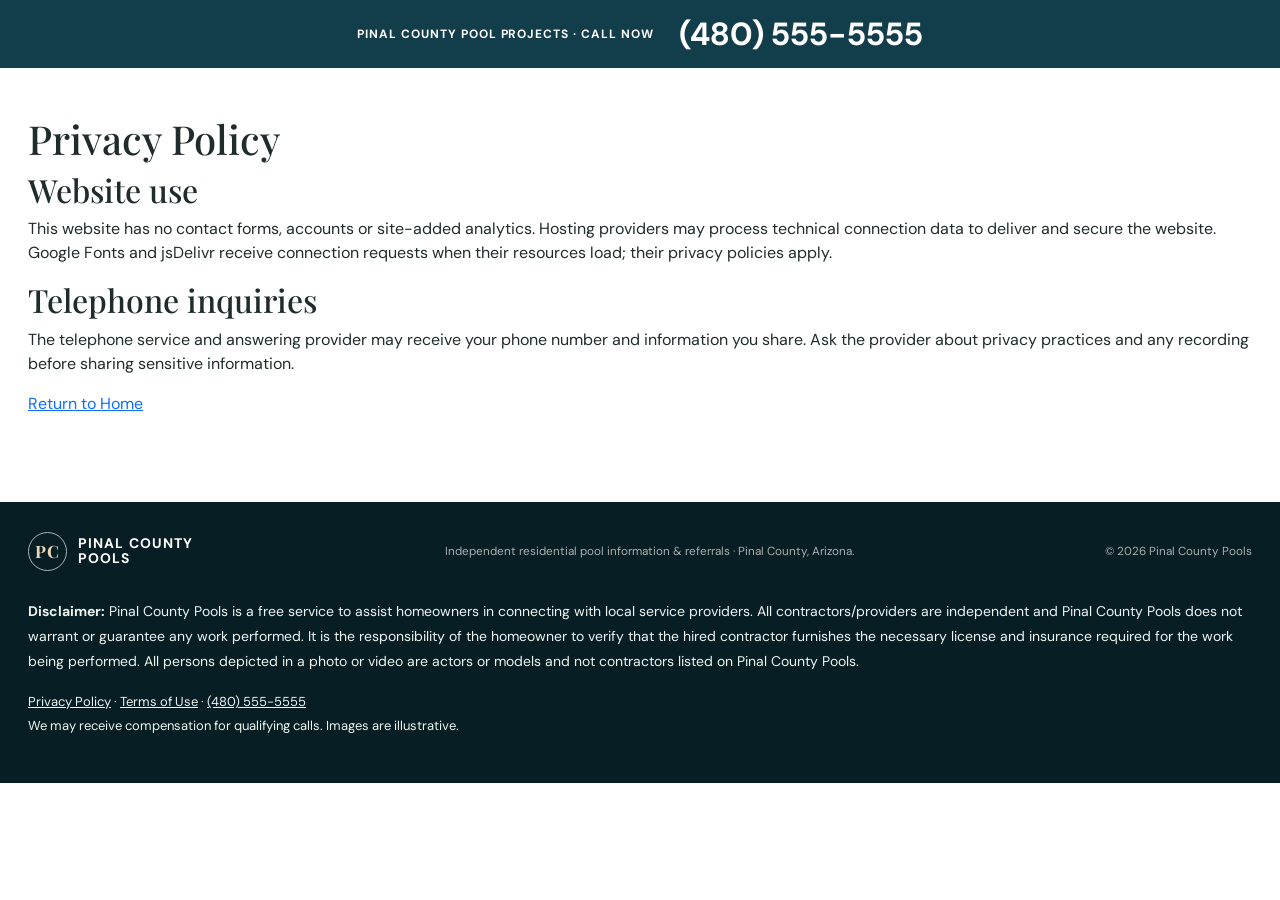
==== privacy.html @ 81d5931e "Add files via upload" ====
<!doctype html>
<html lang="en">
<head>
  <meta charset="utf-8">
  <meta name="viewport" content="width=device-width, initial-scale=1">
  <meta name="theme-color" content="#123d4b">
  <meta name="description" content="Residential swimming pool information and referrals for Pinal County, Arizona. Call (480) 555-5555 about new pools, remodeling and poolside updates.">
  <title>Privacy Policy | Pinal County Pools</title>
  <link rel="preconnect" href="https://fonts.googleapis.com">
  <link rel="preconnect" href="https://fonts.gstatic.com" crossorigin>
  <link href="https://fonts.googleapis.com/css2?family=DM+Sans:wght@400;500;600;700&family=Playfair+Display:wght@400;500;600;700&family=Pinyon+Script&display=swap" rel="stylesheet">
  <link rel="stylesheet" href="https://cdn.jsdelivr.net/npm/bootstrap@5.3.3/dist/css/bootstrap.min.css">
  <link rel="stylesheet" href="https://cdn.jsdelivr.net/npm/bootstrap-icons@1.11.3/font/bootstrap-icons.min.css">
  
<link rel="stylesheet" href="css/style.css?v=referral-pools1">
</head>
<body><a class="top-call-banner" href="tel:+14805555555"><span>PINAL COUNTY POOL PROJECTS · CALL NOW</span><strong>(480) 555-5555</strong></a><main class="wrap" style="padding-top:115px;padding-bottom:70px"><h1>Privacy Policy</h1><h2>Website use</h2><p>This website has no contact forms, accounts or site-added analytics. Hosting providers may process technical connection data to deliver and secure the website. Google Fonts and jsDelivr receive connection requests when their resources load; their privacy policies apply.</p><h2>Telephone inquiries</h2><p>The telephone service and answering provider may receive your phone number and information you share. Ask the provider about privacy practices and any recording before sharing sensitive information.</p><p><a href="index.html">Return to Home</a></p></main>  <footer>
    <div class="wrap footer-inner">
      <a class="brand" href="index.html"><span class="brand-mark">PC</span><span>Pinal County<br>Pools</span></a>
      <span>Independent residential pool information &amp; referrals · Pinal County, Arizona.</span>
      <span>© 2026 Pinal County Pools</span>
    </div>
    <div class="wrap"><p class="provider-disclaimer"><strong>Disclaimer:</strong> Pinal County Pools is a free service to assist homeowners in connecting with local service providers. All contractors/providers are independent and Pinal County Pools does not warrant or guarantee any work performed. It is the responsibility of the homeowner to verify that the hired contractor furnishes the necessary license and insurance required for the work being performed. All persons depicted in a photo or video are actors or models and not contractors listed on Pinal County Pools.</p><p class="footer-legal"><a href="privacy.html">Privacy Policy</a> · <a href="terms.html">Terms of Use</a> · <a href="tel:+14805555555">(480) 555-5555</a><br>We may receive compensation for qualifying calls. Images are illustrative.</p></div>
  </footer><a class="mobile-call-banner" href="tel:+14805555555">Call (480) 555-5555</a></body></html>
---- css/style.css ----
:root{--deep:#123d4b;--deep2:#0b2933;--aqua:#a9d4cf;--sand:#e9d6b7;--ink:#202b2b;--muted:#687574;--paper:#f7f6f2;--line:rgba(22,53,57,.14)}
    *{box-sizing:border-box}
    html{scroll-behavior:smooth}
    body{margin:0;color:var(--ink);font-family:"DM Sans",sans-serif;background:#fff;-webkit-font-smoothing:antialiased}
    h1,h2,h3,.display{font-family:"Playfair Display",serif}
    .script{font-family:"Pinyon Script",cursive;font-weight:400;text-transform:none;color:var(--aqua);font-size:1.12em}
    .wrap{width:min(1320px,calc(100% - 56px));margin-inline:auto}
    .eyebrow{font-size:.7rem;letter-spacing:.22em;text-transform:uppercase;font-weight:700}
    .section-pad{padding:112px 0}
    .navbar{padding:16px 0;transition:background .35s,padding .35s,box-shadow .35s}
    .navbar.scrolled{background:rgba(13,42,51,.88);backdrop-filter:blur(16px);padding:10px 0;box-shadow:0 8px 30px #071a2030}
    .navbar .container-fluid{width:min(1440px,calc(100% - 56px))}
    .brand{display:flex;align-items:center;gap:11px;color:#fff;text-decoration:none;font-size:.87rem;line-height:1.1;font-weight:700;letter-spacing:.08em;text-transform:uppercase}
    .brand-mark{width:39px;height:39px;border:1px solid #ffffffa6;border-radius:50%;display:grid;place-items:center;font-family:"Playfair Display",serif;font-size:17px;color:var(--sand)}
    .navbar-nav{gap:27px}
    .navbar-nav .nav-link{color:#ffffffd9;font-size:.78rem;letter-spacing:.04em;padding:8px 0!important;position:relative}
    .navbar-nav .nav-link:after{content:"";position:absolute;bottom:2px;left:0;width:100%;height:1px;background:var(--sand);transform:scaleX(0);transform-origin:right;transition:transform .3s}
    .navbar-nav .nav-link:hover:after{transform:scaleX(1);transform-origin:left}
    .btn-pill{border-radius:99px;padding:12px 22px;font-size:.78rem;font-weight:700;letter-spacing:.02em;border:1px solid transparent;transition:.25s}
    .btn-sand{background:var(--sand);color:#18353b}
    .btn-sand:hover{background:#f2e5d1;color:#18353b;transform:translateY(-2px)}
    .btn-outline-light{border-color:#ffffff80}
    .btn-outline-light:hover{background:#ffffff24;border-color:#fff}
    .navbar-toggler{border:1px solid #ffffff70;color:white;padding:7px 10px}
    .navbar-toggler:focus{box-shadow:0 0 0 3px #ffffff35}
    .hero{height:190vh;position:relative;background:var(--deep2)}
    .hero-sticky{height:100vh;min-height:650px;position:sticky;top:0;overflow:hidden}
    .hero-image{position:absolute;inset:-2%;width:104%;height:104%;object-fit:cover;transform:scale(1.04);will-change:transform}
    .hero-image.second{opacity:0;transition:opacity 1.3s}
    .hero-shade{position:absolute;inset:0;background:linear-gradient(0deg,rgba(5,24,29,.8) 0%,rgba(5,24,29,.23) 47%,rgba(5,24,29,.28) 100%),linear-gradient(90deg,rgba(4,25,31,.48),transparent 78%)}
    .hero-content{position:absolute;z-index:2;left:0;right:0;bottom:10%;color:white}
    .hero-content .eyebrow{color:var(--sand);margin-bottom:19px}
    .hero h1{font-size:clamp(3rem,7vw,6.8rem);line-height:.99;letter-spacing:-.035em;max-width:850px;margin:0}
    .hero-copy{max-width:590px;color:#ffffffd4;font-size:1.05rem;line-height:1.8;margin:23px 0 29px}
    .hero-actions{display:flex;gap:12px;flex-wrap:wrap}
    .hero-bottom{position:absolute;bottom:30px;left:0;right:0;display:flex;justify-content:space-between;align-items:center;color:#ffffffbd;font-size:.68rem;letter-spacing:.15em;text-transform:uppercase}
    .scroll-note{display:flex;align-items:center;gap:10px}
    .scroll-note i{font-size:1rem}
    .hero-index{font-variant-numeric:tabular-nums}
    .stats-shell{position:relative;z-index:3;margin-top:-46px}
    .stats{display:grid;grid-template-columns:repeat(4,1fr);background:white;border-radius:4px;box-shadow:0 18px 55px #102d3518;border:1px solid var(--line)}
    .stat{padding:29px 20px;text-align:center;border-right:1px solid var(--line)}
    .stat:last-child{border:0}
    .stat strong{display:block;color:var(--deep);font-family:"Playfair Display",serif;font-size:2rem;font-weight:500;line-height:1.15}
    .stat span{display:block;font-size:.73rem;color:var(--muted);margin-top:7px}
    .section-heading{max-width:720px}
    .section-heading .eyebrow{color:#729894;margin-bottom:15px}
    .section-heading h2{font-size:clamp(2.35rem,4.1vw,4rem);line-height:1.1;letter-spacing:-.025em;margin:0}
    .section-heading p{color:var(--muted);line-height:1.8;font-size:1rem;margin-top:20px;max-width:600px}
    .services{background:var(--paper)}
    .service-grid{display:grid;grid-template-columns:repeat(4,1fr);gap:16px;margin-top:45px}
    .service-card{height:390px;min-width:0;position:relative;overflow:hidden;color:#fff;text-decoration:none;background:#264c53}
    .service-card img{width:100%;height:100%;object-fit:cover;transition:transform .8s cubic-bezier(.2,.65,.3,1)}
    .service-card:hover img{transform:scale(1.07)}
    .service-card:after{content:"";position:absolute;inset:0;background:linear-gradient(0deg,rgba(5,26,31,.84),transparent 70%);transition:background .3s}
    .service-card:hover:after{background:linear-gradient(0deg,rgba(5,35,42,.9),rgba(5,26,31,.04) 85%)}
    .service-info{position:absolute;z-index:1;left:24px;right:22px;bottom:24px}
    .service-info .number{font-size:.66rem;letter-spacing:.2em;color:var(--sand)}
    .service-info h3{font-size:1.55rem;margin:8px 0}
    .service-info p{font-size:.82rem;line-height:1.6;color:#ffffffc7;margin:0;max-width:260px}
    .service-link{display:inline-flex;align-items:center;gap:9px;color:var(--sand);font-size:.75rem;font-weight:700;margin-top:15px}
    .service-card:hover .service-link i{transform:translateX(5px)}
    .service-link i{transition:transform .25s}
    .story{overflow:hidden}
    .story-grid{display:grid;grid-template-columns:1fr 1fr;align-items:center;gap:9%}
    .story-photo{height:590px;position:relative;overflow:hidden}
    .story-photo img{width:100%;height:100%;object-fit:cover}
    .story-photo:after{content:"";position:absolute;inset:18px;border:1px solid #ffffff8a;pointer-events:none}
    .story-copy .section-heading p{max-width:510px}
    .story-note{border-top:1px solid var(--line);margin-top:28px;padding-top:20px;display:flex;gap:14px;align-items:center;font-size:.82rem;color:var(--muted)}
    .story-note i{font-size:1.4rem;color:#6c9994}
    .story-note strong{display:block;color:var(--ink);font-weight:600;margin-bottom:2px}
    .gallery{background:var(--deep);color:white}
    .gallery .section-heading{max-width:680px}
    .gallery .section-heading .eyebrow{color:var(--sand)}
    .gallery .section-heading p{color:#ffffffa8}
    .gallery-head{display:flex;align-items:end;justify-content:space-between;gap:20px}
    .slider-controls{display:flex;gap:9px}
    .slider-controls button{width:45px;height:45px;border:1px solid #ffffff60;border-radius:50%;color:white;background:transparent;transition:.2s}
    .slider-controls button:hover{background:#ffffff20;border-color:white}
    .gallery-track{display:flex;gap:17px;overflow-x:auto;scroll-snap-type:x mandatory;scrollbar-width:none;margin-top:43px;padding-bottom:9px}
    .gallery-track::-webkit-scrollbar{display:none}
    .gallery-item{position:relative;flex:0 0 39%;height:410px;overflow:hidden;scroll-snap-align:start;background:#20454d}
    .gallery-item img{height:100%;width:100%;object-fit:cover;transition:transform .7s}
    .gallery-item:hover img{transform:scale(1.05)}
    .gallery-caption{position:absolute;bottom:0;left:0;right:0;padding:55px 24px 22px;background:linear-gradient(transparent,#071e25c9);font-size:.78rem;letter-spacing:.08em;text-transform:uppercase}
    .approach{background:#f4f3ee}
    .approach-grid{display:grid;grid-template-columns:.95fr 1.05fr;gap:9%;align-items:center}
    .approach-image{height:500px;overflow:hidden}
    .approach-image img{height:100%;width:100%;object-fit:cover}
    .steps{margin-top:34px}
    .step{display:grid;grid-template-columns:42px 1fr;gap:15px;padding:18px 0;border-top:1px solid var(--line)}
    .step-no{font-family:"Playfair Display",serif;color:#71928f;font-size:1.2rem}
    .step h3{font-size:1.1rem;margin:0 0 5px}
    .step p{font-size:.82rem;color:var(--muted);margin:0;line-height:1.65}
    .quote-section{background:#fff}
    .quote-panel{background:#f7f6f2;padding:70px 8%;display:grid;grid-template-columns:1fr 1fr;gap:8%;align-items:center}
    .quote-panel blockquote{font-family:"Playfair Display",serif;font-size:clamp(1.55rem,2.6vw,2.35rem);line-height:1.38;margin:0;color:var(--deep)}
    .quote-panel cite{display:block;font-family:"DM Sans",sans-serif;font-size:.72rem;font-style:normal;text-transform:uppercase;letter-spacing:.14em;color:var(--muted);margin-top:24px}
    .quote-aside{border-left:1px solid var(--line);padding-left:35px}
    .quote-aside p{font-size:.9rem;line-height:1.8;color:var(--muted)}
    .quote-aside .stars{color:#bb9764;letter-spacing:.1em;margin-bottom:12px}
    .contact{background:var(--deep2);color:#fff;padding:94px 0}
    .contact-grid{display:flex;align-items:center;justify-content:space-between;gap:40px}
    .contact .eyebrow{color:var(--sand);margin-bottom:14px}
    .contact h2{font-size:clamp(2.5rem,5vw,4.6rem);line-height:1.06;margin:0;max-width:680px}
    .contact p{color:#ffffffa6;max-width:540px;line-height:1.8;margin:18px 0 0}
    footer{background:#081e25;color:#ffffffa6;padding:30px 0;font-size:.73rem}
    .footer-inner{display:flex;justify-content:space-between;align-items:center;gap:20px}
    footer a{color:#fff;text-decoration:none}
    .reveal-ready .reveal{opacity:0;transform:translateY(24px);transition:opacity .8s,transform .8s}
    .reveal-ready .reveal.visible{opacity:1;transform:none}
    @media(max-width:991px){
      .navbar-nav{gap:12px}.navbar-nav .nav-link{font-size:.72rem}
      .service-grid{grid-template-columns:repeat(2,1fr)}
      .story-grid,.approach-grid{gap:6%}
      .gallery-item{flex-basis:57%}
    }
    @media(max-width:767px){
      .wrap{width:calc(100% - 40px)}
      .section-pad{padding:78px 0}
      .navbar .container-fluid{width:calc(100% - 36px)}
      .navbar-collapse{background:rgba(13,42,51,.97);padding:12px 18px 19px;margin-top:12px;border-radius:6px}
      .navbar-nav{gap:0}
      .navbar-nav .nav-link{padding:10px 0!important}
      .navbar .nav-cta{display:none}
      .hero{height:160vh}
      .hero-sticky{min-height:600px}
      .hero-content{bottom:13%}
      .hero h1{font-size:clamp(3.1rem,13vw,5.2rem)}
      .hero-copy{font-size:.93rem;line-height:1.7}
      .hero-bottom{bottom:20px}
      .stats-shell{margin-top:-20px}
      .stats{grid-template-columns:repeat(2,1fr)}
      .stat{padding:22px 10px;border-bottom:1px solid var(--line)}
      .stat:nth-child(2){border-right:0}
      .stat:nth-child(n+3){border-bottom:0}
      .stat strong{font-size:1.65rem}
      .service-grid{gap:10px}
      .service-card{height:310px}
      .service-info{left:16px;right:14px;bottom:16px}
      .service-info h3{font-size:1.25rem}
      .service-info p{font-size:.74rem}
      .story-grid,.approach-grid{grid-template-columns:1fr;gap:35px}
      .story-photo{height:390px}
      .story-copy{order:-1}
      .approach-image{height:360px}
      .gallery-head{align-items:start}
      .gallery-item{flex-basis:84%;height:340px}
      .quote-panel{grid-template-columns:1fr;padding:42px 25px;gap:28px}
      .quote-aside{border-left:0;border-top:1px solid var(--line);padding:22px 0 0}
      .contact-grid{display:block}
      .contact-grid .btn{margin-top:26px}
      .footer-inner{flex-direction:column;text-align:center}
    }
    @media(max-width:420px){.service-card{height:280px}.service-info p{display:none}.hero-actions .btn{width:100%}}
    @media(prefers-reduced-motion:reduce){*,*::before,*::after{scroll-behavior:auto!important;transition-duration:.01ms!important;animation-duration:.01ms!important}.hero-image{transform:none!important}}
html{scroll-padding-top:175px}.top-call-banner{position:fixed;inset:0 0 auto;z-index:1050;background:#123d4b;color:#fff;display:flex;align-items:center;justify-content:center;gap:25px;height:68px;padding:8px 14px;text-decoration:none}.top-call-banner span{font-size:12px;font-weight:700;letter-spacing:.08em}.top-call-banner strong{font-size:32px;white-space:nowrap}.navbar,.navbar.scrolled{top:68px;background:#f5f4f0;color:#123d4b}.nav-cta{font-size:18px;white-space:nowrap}.hero-content{padding-top:180px}.hero-actions .phone-cta{font-size:25px;padding:18px 28px;font-weight:700}.phone-cta{font-size:21px;font-weight:700}.provider-disclaimer{color:#eef4f0;font-size:14px;line-height:1.8;margin-top:28px}.footer-legal{color:#eef4f0;font-size:13px;line-height:1.8}.footer-legal a{color:inherit;text-decoration:underline}.mobile-call-banner{display:none}.service-link{font-size:15px;font-weight:700}
@media(max-width:991.98px){body{padding-bottom:65px}.mobile-call-banner{position:fixed;inset:auto 0 0;z-index:1050;display:block;background:#123d4b;color:white;text-align:center;padding:18px 12px;font-size:21px;font-weight:700;text-decoration:none}.navbar-collapse{background:#f5f4f0}.nav-cta{font-size:16px}}
@media(max-width:575.98px){.top-call-banner{height:76px;flex-direction:column;gap:2px}.top-call-banner span{font-size:10px}.top-call-banner strong{font-size:29px}.navbar,.navbar.scrolled{top:76px}.nav-cta{display:none}.hero-actions .phone-cta{font-size:23px;padding:16px 22px}.hero-content{padding-top:180px}}
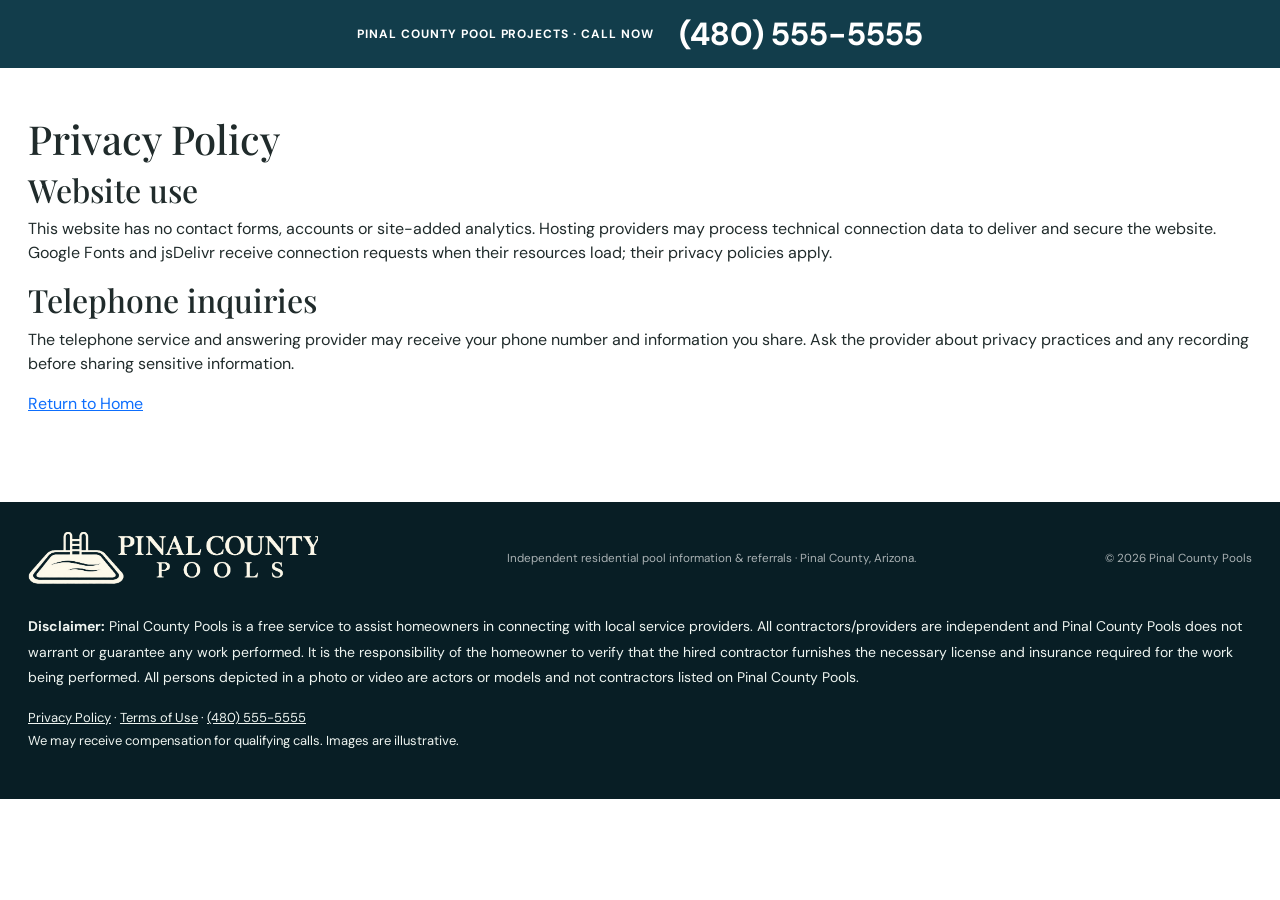
==== commit bc80f3e9: "Add files via upload" ====
--- a/privacy.html
+++ b/privacy.html
@@ -12,11 +12,11 @@
   <link rel="stylesheet" href="https://cdn.jsdelivr.net/npm/bootstrap@5.3.3/dist/css/bootstrap.min.css">
   <link rel="stylesheet" href="https://cdn.jsdelivr.net/npm/bootstrap-icons@1.11.3/font/bootstrap-icons.min.css">
   
-<link rel="stylesheet" href="css/style.css?v=referral-pools1">
+<link rel="stylesheet" href="css/style.css?v=pool-logo2">
 </head>
 <body><a class="top-call-banner" href="tel:+14805555555"><span>PINAL COUNTY POOL PROJECTS · CALL NOW</span><strong>(480) 555-5555</strong></a><main class="wrap" style="padding-top:115px;padding-bottom:70px"><h1>Privacy Policy</h1><h2>Website use</h2><p>This website has no contact forms, accounts or site-added analytics. Hosting providers may process technical connection data to deliver and secure the website. Google Fonts and jsDelivr receive connection requests when their resources load; their privacy policies apply.</p><h2>Telephone inquiries</h2><p>The telephone service and answering provider may receive your phone number and information you share. Ask the provider about privacy practices and any recording before sharing sensitive information.</p><p><a href="index.html">Return to Home</a></p></main>  <footer>
     <div class="wrap footer-inner">
-      <a class="brand" href="index.html"><span class="brand-mark">PC</span><span>Pinal County<br>Pools</span></a>
+      <a class="brand" href="index.html"><span class="logo-frame"><img class="site-logo" src="assets/pinal-county-pools-logo.png" alt="Pinal County Pools" width="2160" height="720"></span></a>
       <span>Independent residential pool information &amp; referrals · Pinal County, Arizona.</span>
       <span>© 2026 Pinal County Pools</span>
     </div>
--- a/css/style.css
+++ b/css/style.css
@@ -158,3 +158,8 @@
 html{scroll-padding-top:175px}.top-call-banner{position:fixed;inset:0 0 auto;z-index:1050;background:#123d4b;color:#fff;display:flex;align-items:center;justify-content:center;gap:25px;height:68px;padding:8px 14px;text-decoration:none}.top-call-banner span{font-size:12px;font-weight:700;letter-spacing:.08em}.top-call-banner strong{font-size:32px;white-space:nowrap}.navbar,.navbar.scrolled{top:68px;background:#f5f4f0;color:#123d4b}.nav-cta{font-size:18px;white-space:nowrap}.hero-content{padding-top:180px}.hero-actions .phone-cta{font-size:25px;padding:18px 28px;font-weight:700}.phone-cta{font-size:21px;font-weight:700}.provider-disclaimer{color:#eef4f0;font-size:14px;line-height:1.8;margin-top:28px}.footer-legal{color:#eef4f0;font-size:13px;line-height:1.8}.footer-legal a{color:inherit;text-decoration:underline}.mobile-call-banner{display:none}.service-link{font-size:15px;font-weight:700}
 @media(max-width:991.98px){body{padding-bottom:65px}.mobile-call-banner{position:fixed;inset:auto 0 0;z-index:1050;display:block;background:#123d4b;color:white;text-align:center;padding:18px 12px;font-size:21px;font-weight:700;text-decoration:none}.navbar-collapse{background:#f5f4f0}.nav-cta{font-size:16px}}
 @media(max-width:575.98px){.top-call-banner{height:76px;flex-direction:column;gap:2px}.top-call-banner span{font-size:10px}.top-call-banner strong{font-size:29px}.navbar,.navbar.scrolled{top:76px}.nav-cta{display:none}.hero-actions .phone-cta{font-size:23px;padding:16px 22px}.hero-content{padding-top:180px}}
+
+/* Approved pool-and-ladder logo; transparent background and cream footer treatment. */
+.logo-frame{position:relative;display:block;width:265px;aspect-ratio:5.3;overflow:hidden;flex-shrink:0}.logo-frame .site-logo{position:absolute;display:block;width:106%;max-width:none;height:auto;left:-3%;top:-50%}.brand{flex-shrink:0}.navbar,.navbar.scrolled{padding:14px 0}.navbar .nav-link{color:#123d4b}.navbar-toggler{color:#123d4b;border-color:#123d4b55}.navbar-collapse{background:#f5f4f0}footer .logo-frame{width:290px}footer .site-logo{filter:brightness(0) invert(96%) sepia(12%) saturate(190%)}
+@media(max-width:1199.98px) and (min-width:992px){.logo-frame{width:225px}.navbar-nav{gap:16px}.nav-cta{font-size:16px}}
+@media(max-width:575.98px){.logo-frame{width:230px}.navbar,.navbar.scrolled{padding:13px 0}footer .logo-frame{width:280px}}
